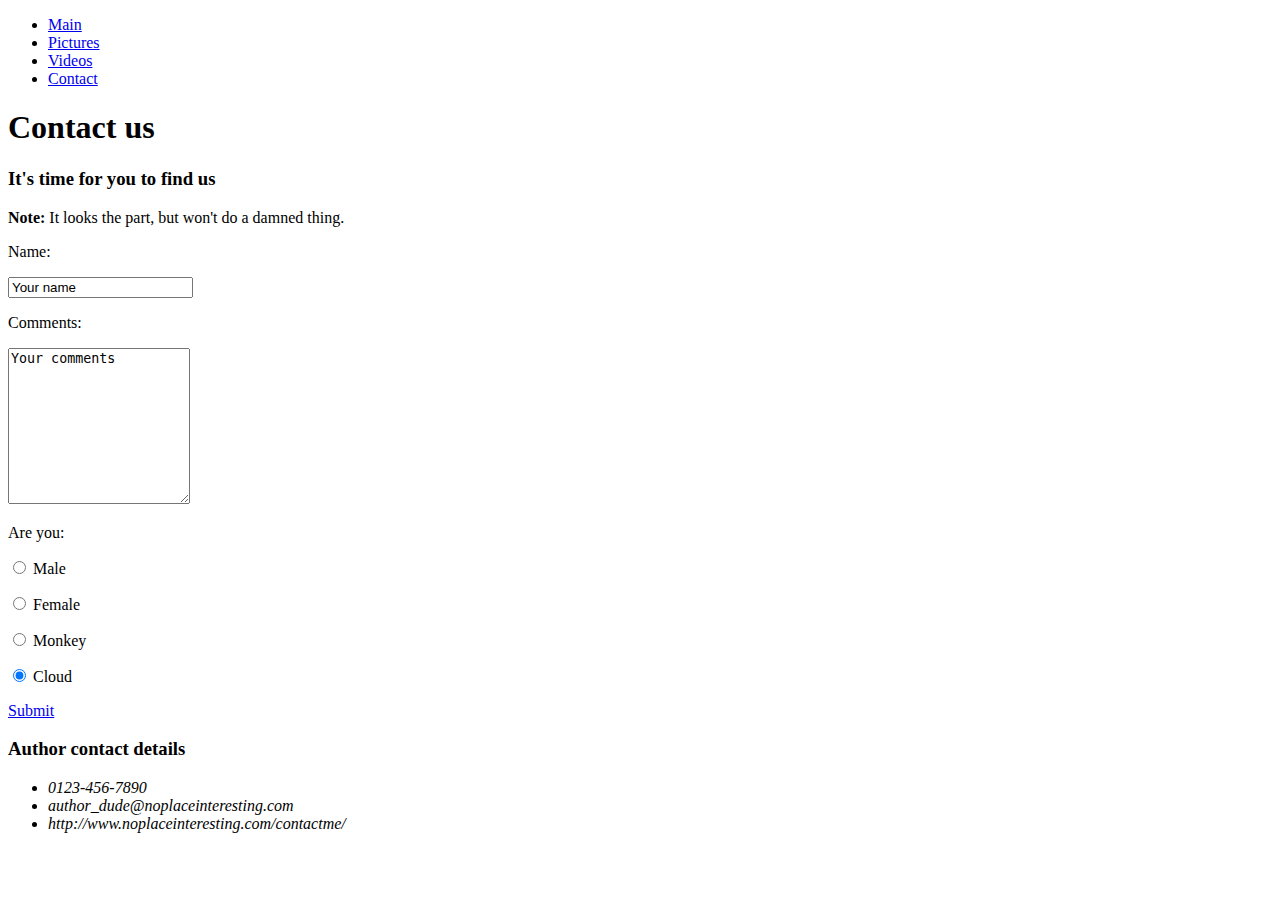
==== contact.html @ 5c95ad78 "added index" ====
<!doctype html>
<html>
<head>
     <title>This is the contact form</title>
     <link rel="stylesheet" href="contact.css">
     <link href="https://fonts.googleapis.com/css?family=Anton" rel="stylesheet">
     <meta charset="utf-8">
     <meta http-equiv="refresh" content="60"><!--not recommended for sane people-->
</head>

<body>
<nav>
       <ul class="navbar">
           <li><a href="index.html">Main</a></li>
           <li><a href="pictures.html">Pictures</a></li>
           <li><a href="videos.html">Videos</a></li>
           <li><a href="contact.html">Contact</a></li>
       </ul>
   </nav>

<h1>Contact us</h1>

<h3>It's time for you to find us</h3>
   
    <p><strong>Note:</strong> It looks the part, but won't do 
    a damned thing.</p>

    <form action="somescript.php" method="post">

    <p>Name:</p>
    <p><input name="name" value="Your name"></p>

    <p>Comments: </p>
    <p><textarea rows="10" cols="20" name="comments">Your comments
    </textarea></p>

    <p>Are you:</p>
    <p><input type="radio" name="areyou" value="male"> Male</p>
    <p><input type="radio" name="areyou" value="female"> Female</p>
    <p><input type="radio" name="areyou" value="monkey"> Monkey</p>
    <p><input type="radio" name="areyou" value="cloud" checked> Cloud</p>

    </form>

    <a href="#" class="button">Submit</a>

    <div class="footer">    
    <h3 class="footer_start">Author contact details</h3>

    <address>
       <ul class="contact">
         <li>0123-456-7890</li>
         <li>author_dude@noplaceinteresting.com</li>
         <li>http://www.noplaceinteresting.com/contactme/</li>
      </ul>
      </address>
     </div>
      
</body>

</html>
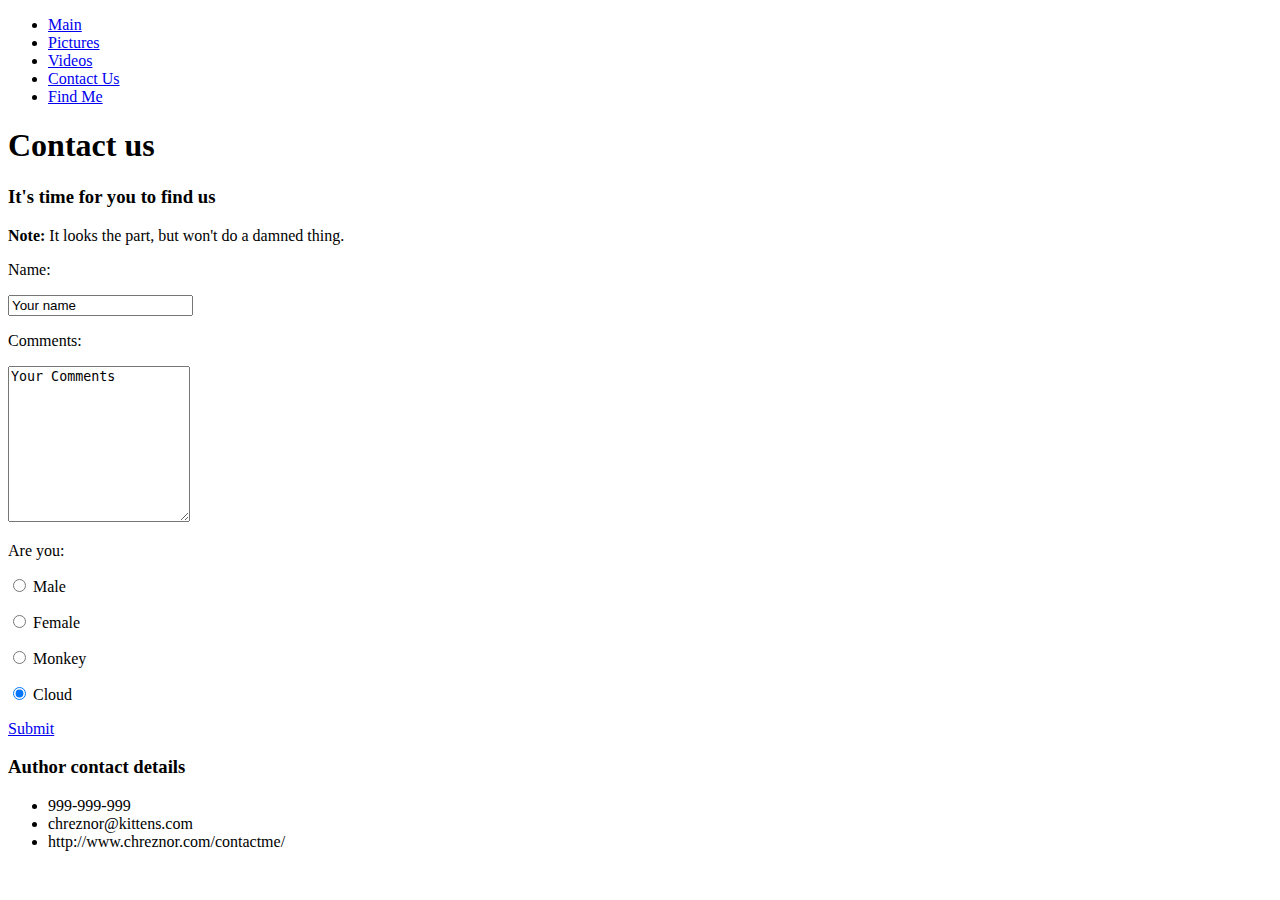
==== commit e45b741e: "some minor changes" ====
--- a/contact.html
+++ b/contact.html
@@ -5,34 +5,42 @@
      <link rel="stylesheet" href="contact.css">
      <link href="https://fonts.googleapis.com/css?family=Anton" rel="stylesheet">
      <meta charset="utf-8">
+     <meta name="description" content="It's my first hosted website. That's why I have no idea what to put in here">
+     <meta name="viewport" content="width=device-width, user-scalable=no, initial-scale=1.0">
      <meta http-equiv="refresh" content="60"><!--not recommended for sane people-->
 </head>
 
 <body>
-<nav>
+<div id="wrapper">
+   <div id="header"><nav>
        <ul class="navbar">
            <li><a href="index.html">Main</a></li>
            <li><a href="pictures.html">Pictures</a></li>
            <li><a href="videos.html">Videos</a></li>
-           <li><a href="contact.html">Contact</a></li>
+           <li><a href="contact.html">Contact Us</a></li>
+           <li><a href="findme.html">Find Me</a></li>
        </ul>
-   </nav>
+  </nav>
 
-<h1>Contact us</h1>
-
-<h3>It's time for you to find us</h3>
+  <h1>Contact us</h1>
+</div>
+ 	
    
-    <p><strong>Note:</strong> It looks the part, but won't do 
+       
+ <div id="content">
+   <h3>It's time for you to find us</h3>
+    
+    <div class="contactus_form">
+    <p id="form_title"><strong>Note:</strong> It looks the part, but won't do 
     a damned thing.</p>
-
+    
     <form action="somescript.php" method="post">
 
     <p>Name:</p>
     <p><input name="name" value="Your name"></p>
 
     <p>Comments: </p>
-    <p><textarea rows="10" cols="20" name="comments">Your comments
-    </textarea></p>
+    <p><textarea rows="10" cols="20" name="comments">Your Comments</textarea></p>
 
     <p>Are you:</p>
     <p><input type="radio" name="areyou" value="male"> Male</p>
@@ -43,19 +51,18 @@
     </form>
 
     <a href="#" class="button">Submit</a>
+	</div>
+	</div>
 
-    <div class="footer">    
+    <div id="footer">    
     <h3 class="footer_start">Author contact details</h3>
-
-    <address>
-       <ul class="contact">
-         <li>0123-456-7890</li>
-         <li>author_dude@noplaceinteresting.com</li>
-         <li>http://www.noplaceinteresting.com/contactme/</li>
-      </ul>
-      </address>
-     </div>
-      
+    <ul class="contact">
+         <li>999-999-999</li>
+         <li>chreznor@kittens.com</li>
+         <li>http://www.chreznor.com/contactme/</li>
+    </ul>
+ </div>
+</div>
 </body>
 
 </html>
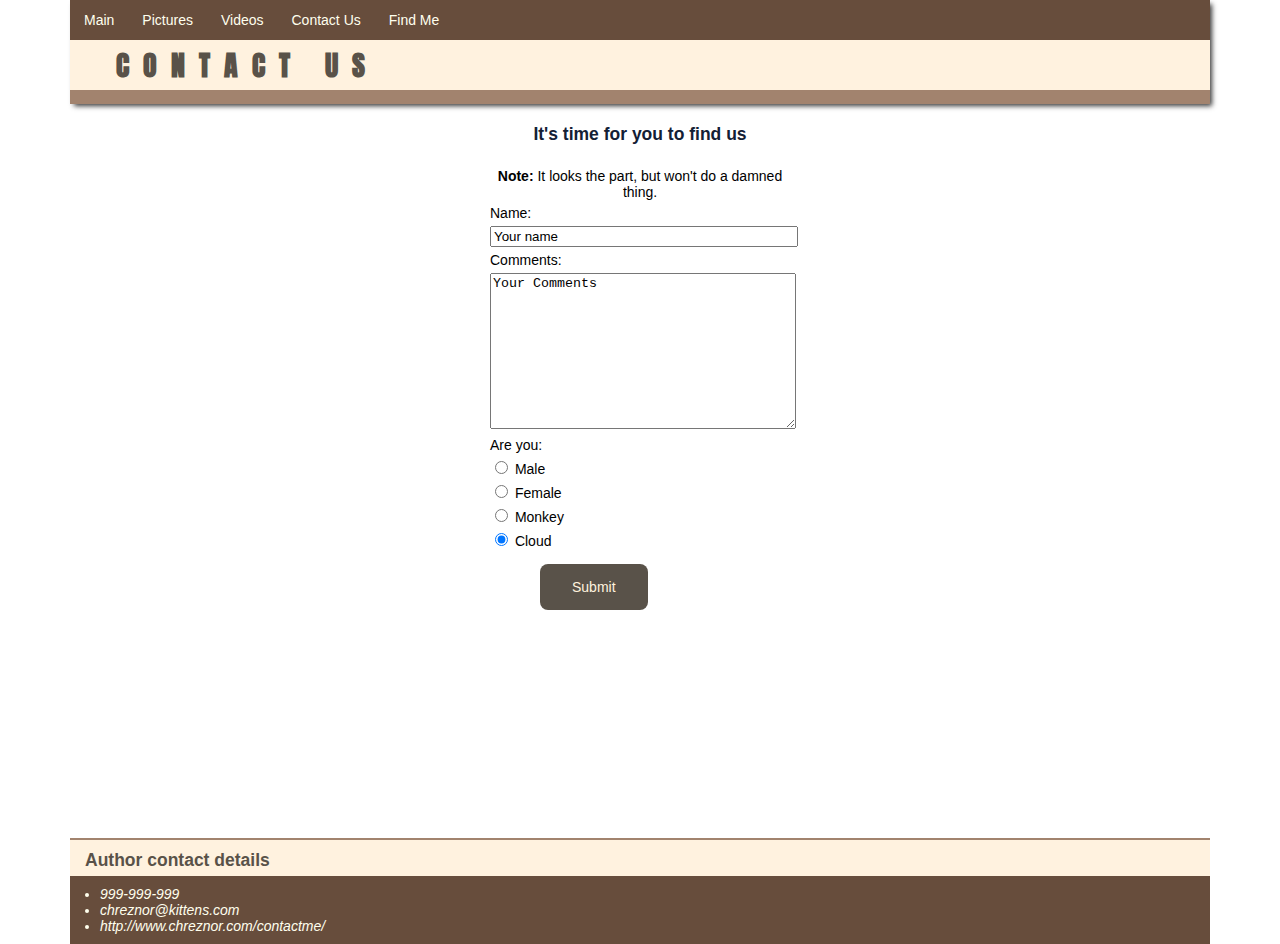
==== commit 2f7d911a: "changed the color scheme" ====
--- a/contact.html
+++ b/contact.html
@@ -21,7 +21,6 @@
            <li><a href="findme.html">Find Me</a></li>
        </ul>
   </nav>
-
   <h1>Contact us</h1>
 </div>
  	
@@ -37,10 +36,10 @@
     <form action="somescript.php" method="post">
 
     <p>Name:</p>
-    <p><input name="name" value="Your name"></p>
+    <p><input class="input_name textarea" name="name" value="Your name"></p>
 
-    <p>Comments: </p>
-    <p><textarea rows="10" cols="20" name="comments">Your Comments</textarea></p>
+    <p>Comments:</p>
+    <p><textarea class="textarea" rows="10" cols="40" name="comments">Your Comments</textarea></p>
 
     <p>Are you:</p>
     <p><input type="radio" name="areyou" value="male"> Male</p>
--- a/contact.css
+++ b/contact.css
@@ -0,0 +1,208 @@
+#wrapper {
+    min-height: 100%;
+    position: relative;
+          }
+body, html {
+     height: 100%;
+     }
+
+
+body {
+    font-family: arial, helvetica, sans-serif;
+    font-size: 14px;
+    color: black;
+    background-color: white;  
+    max-width: 1140px;
+    padding: 0px;
+    margin: 0 auto;
+    }
+ #header {
+   box-shadow: 3px 3px 5px -1px rgba(0,0,0,0.78);
+}
+ 
+.navbar {
+   margin: 0;
+   padding: 0;
+   list-style-type: none;
+   overflow: hidden;
+   background-color: #674d3c;
+   }
+
+.navbar li {
+   float: left;
+   }
+
+.navbar li a {
+    font-style: none;
+    display: block;
+    color: #FFFFEE;
+    text-align: center;
+    padding: 12px 14px;
+    text-decoration: none;
+    }
+
+.navbar li a:hover
+     {
+      background-color: #FFFFEE;
+      color: #674d3c;
+     }
+
+#text_paragraph {
+    line-height: 21px;
+    font: 14px/1.5 "Arial", times, serif;
+    padding: 30px 10px;
+    border: 1px black solid;
+    border-width: 1px 5px 5px 1px;
+    border-color: red green blue yellow;
+    margin: 10px 50px;
+}
+
+h1 {
+    color: #595249;
+    background-color: #fff2df;
+    font-size: 2em;
+    margin: 0;
+    margin-bottom: 20px;
+    padding: 4px;
+	padding-left: 4%;
+    font-style: none;
+    font-family: Anton;
+    text-align: left;
+    text-transform: uppercase;
+    letter-spacing: 0.5em;
+    border-bottom: 0.5em solid #a2836e;
+}
+
+#content {
+     padding-bottom: 80px;
+     }
+
+h2 {
+    color: #FFFFEE;
+    background-color: #674d3c;
+    font-size: 1.5em;
+    text-align: center;
+    margin: auto;
+    padding: 2px;
+    padding-left: 14px;
+    }
+
+h3 {
+    color: #132035;
+    font-size: 1.25em;
+    text-align: center;
+    }
+
+p {
+    color: black;
+    display: block;    
+    padding: 5px 0 0 0;
+    margin: 0;
+    }
+
+.contactus_form {
+	margin: 0 auto;
+	padding: 0;
+	width: 300px;
+    height: 500px;
+    text-align: justify;
+	}
+
+#form_title {
+	text-align: center;
+}
+
+.contactus_form a {
+	
+	}
+.input_name{
+    width: 300px;
+}
+
+textarea {
+    width: 300px;
+    height: 150px;
+}
+
+.textarea:focus {
+	background-color: #837878;
+    }
+
+
+.button {
+         background-color: #595249;
+         border-radius: 8px;
+         color: #fff2df;
+         border: none;
+         padding: 15px 32px 15px 32px;
+         text-align: center;
+         text-decoration: none;
+         display: inline-block;
+         font-size: 1em;
+         margin: 15px auto 10px 50px;
+         cursor: pointer;
+         position: relative;
+         }
+
+
+.button:hover {
+    box-shadow: 0 12px 16px 0 rgba(0,0,0,0.24), 0 17px 50px 0 rgba(0,0,0,0.19);
+}
+
+
+#footer {
+        display: block;
+        margin: 0 auto;
+        position: absolute;
+        bottom:0;
+        left:0;
+        right: 0;
+        max-width: 1140px;
+        height: 80px;
+        }
+
+.footer_start  {
+          border-top: 2px solid #a2836e;
+          color: #595249;
+          background-color: #fff2df;
+          margin-bottom: 0;
+          padding: 10px 0 5px 15px; 
+          text-align: left;
+          }
+
+#footer li {
+        text-align: left;
+        }
+
+.contact {
+    margin: 0;
+    padding: 10px 0 10px 30px;
+    background-color: #674d3c;
+    color: #FFFFEE;
+    font-style: italic;
+    }
+
+    @media screen and (max-width: 600px) {
+
+   .navbar {
+    display: block;
+   }
+   .navbar li{
+    float: none;
+    border-top: .5px solid #fff2df;
+   }
+   h1 {
+     text-align: center;
+   }
+
+   }
+
+    }
+
+    @media screen and (max-width: 800px) {
+
+      .navbar li {
+    float: none;
+   }
+
+    }